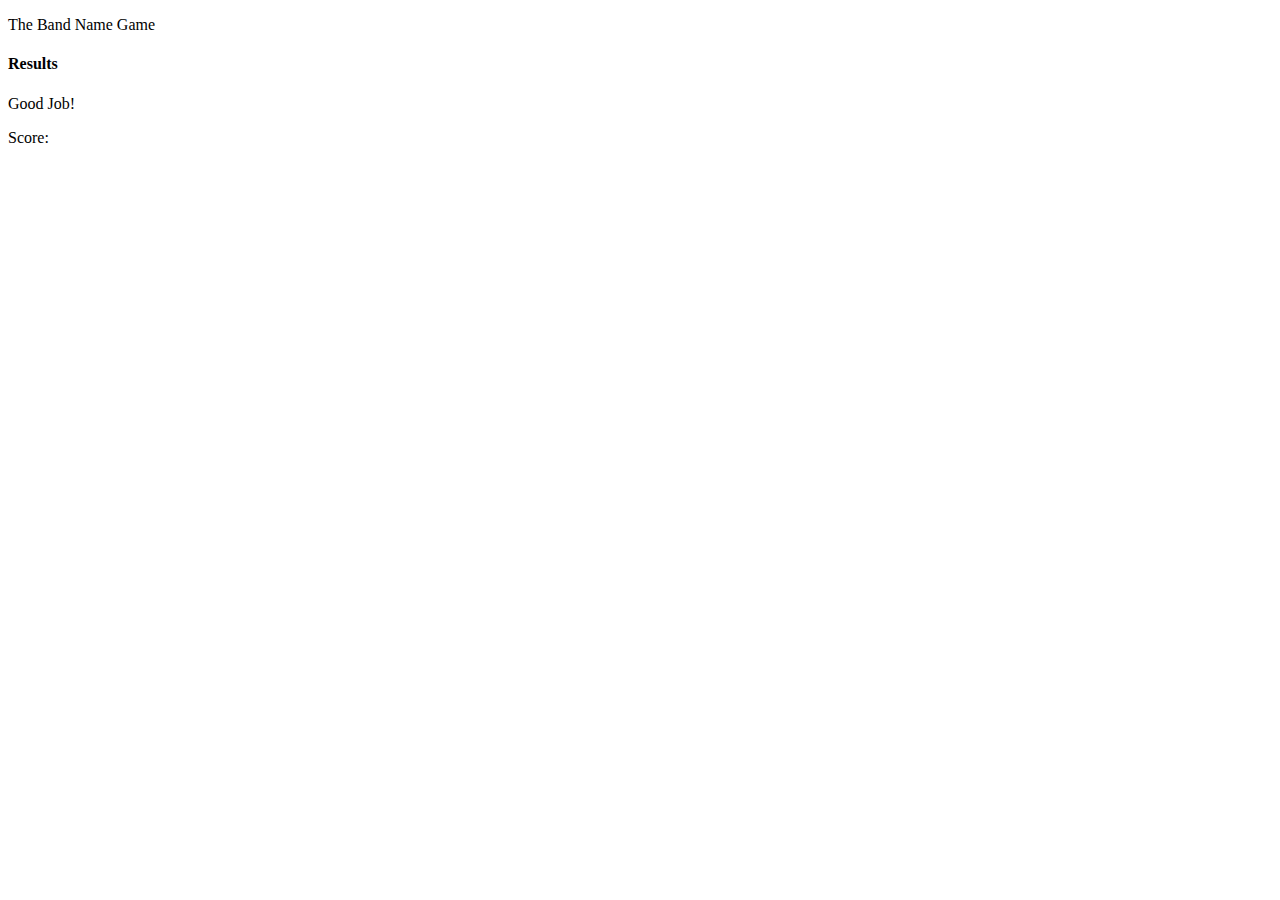
==== src/www/score.html @ 5b8c932b "Start and end pages added" ====
<!DOCTYPE html>
<html>
  <head>
    <title>The Band Name Game</title>
    <meta charset="utf-8"/>
    <link href="style.css" media="all" rel="stylesheet" type="text/css"/>
  </head>
  <body>
    <div id="header">
      <p>The Band Name Game</p>
    </div>
    <div id="page">
      <div id="results">
	<h4>Results</h4>
	<p>Good Job!</p>
	<p>Score:<p>
      <div class="press">
      </div>
    </div>
    <div id="footer"></div>
  </body>
</html>
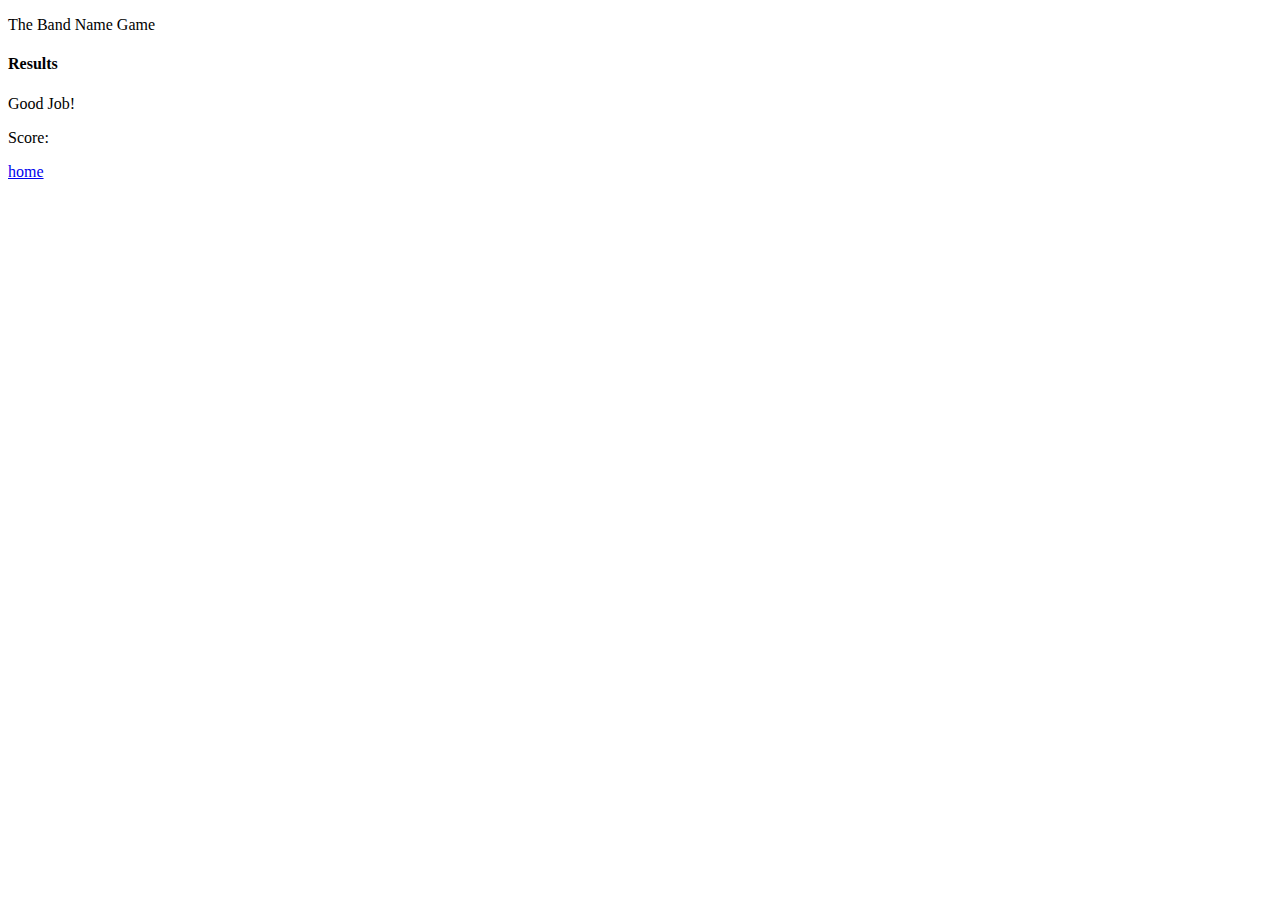
==== commit f2f35cd5: "Added link back to start" ====
--- a/src/www/score.html
+++ b/src/www/score.html
@@ -14,6 +14,10 @@
 	<h4>Results</h4>
 	<p>Good Job!</p>
 	<p>Score:<p>
+      </div>
+      <div id="restart">
+	<a href="/">home</a>
+      </div>
       <div class="press">
       </div>
     </div>
